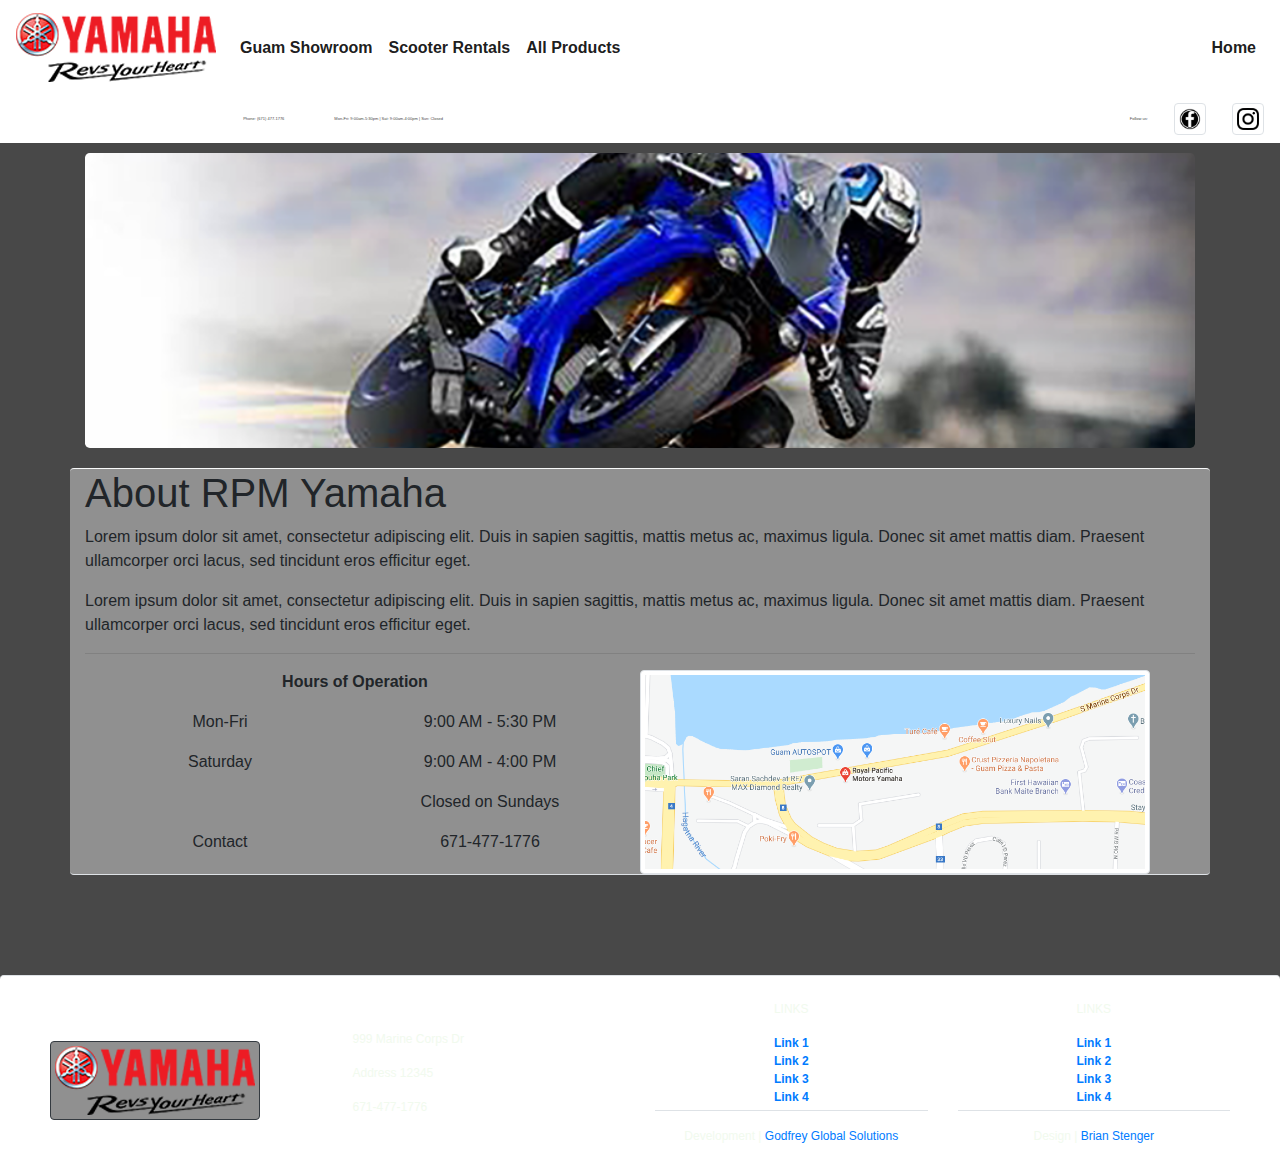
==== index.html @ cd059710 "Updated Navbar and styling to fit new directions from customer" ====
<!-- RPM Yamaha Guam homepage -->
<!DOCTYPE html>
<html>
<head>

<!-- Meta tags & Canonical link tag -->
    <link rel="Canonical" href="https://rpmyamahaguam.com" />
    <meta charset="utf-8">
    <meta name="keywords" content="yamaha outboard boat scooters motor motorcycle">
    <meta name="viewport" content="width=device-width, initial-scale=1.0">
    <meta name="description" content="Guam's Yamaha dealership. Browse motorcycles, 
    outboard motors, scooter rentals and more. Located in Agana, stop by today!"">
<!-- Title -->
    <title>RPM Yamaha Guam</title>
<!-- Bootstrap and a local stylesheet for CSS-->
    <link rel="stylesheet" href="https://stackpath.bootstrapcdn.com/bootstrap/4.5.2/css/bootstrap.min.css" 
    integrity="sha384-JcKb8q3iqJ61gNV9KGb8thSsNjpSL0n8PARn9HuZOnIxN0hoP+VmmDGMN5t9UJ0Z" crossorigin="anonymous">
    <link rel="stylesheet" href="assets/css/style.css">

</head>

<!-- Body -->

<body class="darkgreybg">

<!-- Menu/Navbar/Header  Standard BS navbar w/ hamburger menu when in mobile view.  Color override to match site color scheme-->
<nav class="navbar navbar-light navbar-expand-lg darkblackbg" 
role="navigation">
<!-- Brand Logo/Home Button -->
    <a href="home.html" class="navbar-brand">
        <img src="img/logos/blackred-rev.png" 
        class="img-fluid darkblackbg"
        alt="Yamaha logo image">
    </a>
<!-- Hamburger button on right side of menu when in mobile view-->
    <button class="navbar-toggler" type="button" data-toggle="collapse" 
    data-target="#navbarSupportedContent" aria-controls="navbarSupportedContent" 
    aria-expanded="false" aria-label="Toggle navigation">
        <span class="navbar-toggler-icon"></span>
    </button>
<!-- Menu items, left side-->
    <div class="collapse navbar-collapse" id="navbarSupportedContent">
        <ul class="navbar-nav mr-auto">
            <li class="nav-item active">
                <a href="featured.html" class="nav-link font-weight-bold">Guam Showroom</a>
            </li>
            <li class="nav-item active">
                <a href="scooters.html" class="nav-link font-weight-bold">Scooter Rentals</a>
            </li>
            <li class="nav-item active">
                <a href="products.html" class="nav-link font-weight-bold">All Products</a>
            </li>
        </ul>
<!-- Menu item, right side-->
        <ul class="nav navbar-nav navbar-right">
            <li class="nav-item active">
                <a href="home.html" class="nav-link font-weight-bold" tabindex="1">Home</a>
            </li>
        </ul>
    </div>
</nav>
<!-- Lower nav text and links -->
<nav class="navbar navbar-light navbar-expand-lg darkblackbg navbartext" 
role="navigation">
    <div class="collapse navbar-collapse" id="navbarSupportedContent">
        <ul class="navbar-nav mr-auto">
            <li class="nav-item active phone">
                Phone: (671) 477-1776
            </li>
            <li class="nav-item active">
                Mon-Fri: 9:00am-5:30pm | Sat: 9:00am-4:00pm | Sun: Closed
            </li>
        </ul>
        <ul class="nav navbar-nav navbar-right">
            <li class="nav-item active">
                Follow us:     
                <a href="https://www.facebook.com/rpmyamaha/">
                    <img src="img/logos/FBicon.png"
                    class="img-thumbnail img-fluid darkblackbg icon"
                    alt="Yamaha logo image">
                </a>
                <a href="https://www.instagram.com/rpmyamaha_guam/">
                    <img src="img/logos/IGicon.png"
                    class="img-thumbnail img-fluid darkblackbg icon"
                    alt="Yamaha logo image">
                </a>
            </li>
        </ul>
    </div>
</nav>

<!-- Jumbotron Banner image -->
<div class="container">
    <div class="jumbotron jumbotronHome align-self-center" ></div>
</div>

<!--Body.  3 rows of "About" information. Heading & 2 paragraphs-->
<div class="container lightredbg border-top border-light rounded-top">
    <div class="row">
        <div class="col-lg-12">
            <h1>About RPM Yamaha</h1>
        </div>
    </div>
    <div class="row">
        <div class="col-lg-12">
            <p> Lorem ipsum dolor sit amet, consectetur adipiscing elit. Duis in sapien sagittis, 
                mattis metus ac, maximus ligula. Donec sit amet mattis diam. Praesent ullamcorper orci lacus, 
                sed tincidunt eros efficitur eget.
            </p>
        </div>
    </div>
    <div class="row">
        <div class="col-lg-12">
            <p> Lorem ipsum dolor sit amet, consectetur adipiscing elit. Duis in sapien sagittis, 
                mattis metus ac, maximus ligula. Donec sit amet mattis diam. Praesent ullamcorper orci lacus, 
                sed tincidunt eros efficitur eget.
            </p>
            <hr class="yamahaRedbg">
        </div>
    </div>
</div>
<!-- Next row, hours on left side with a sub row/grid, image of map on right side -->
<div class="container lightredbg border-bottom rounded-bottom">
    <div class="container row info">
        <div class="col-lg-6 col-sm-12 text-center">
            <p class="font-weight-bold">Hours of Operation</p>
            <div class="row">
                <div class="col-lg-6 col-sm-6">
                    <p>Mon-Fri</p>
                </div>
                <div class="col-lg-6 col-sm-6">
                    <p>9:00 AM - 5:30 PM</p>
                </div>
            </div>
            <div class="row">
                <div class="col-lg-6 col-sm-6">
                    <p>Saturday</p>
                </div>
                <div class="col-lg-6 col-sm-6">
                    <p>9:00 AM - 4:00 PM</p>
                    <p>Closed on Sundays</p>
                </div>
            </div>
            <div class="row">
                <div class="col-lg-6 col-sm-6">
                    <p>Contact</p>
                </div>
                <div class="col-lg-6 col-sm-6">
                    <p>671-477-1776</p>
                </div>
            </div>
        </div>
        <div class="col-lg-6 col-sm-12 my-auto">
                <img src="img/thumbnails/map.png" class="img-fluid img-thumbnail" 
                alt="Map to dealership">
        </div>
    </div>
</div>

<!-- Footer - 3 columns with left taking up 1/2 the width of the body.  Left side is logo/info right side is links-->
<footer class="page-footer pt-4 darkblackbg lightredtext border-top rounded-top">
        <div class="row text-center text-md-left">
            <div class="col-lg-3 col-sm-12 align-self-center">
                <img src="img/logos/blackred-rev.png" 
                class="img-fluid img-thumbnail lightredbg border border-dark border-round"
                alt="Yamaha logo">
            </div>
            <div class="col-lg-3 col-sm-12 align-self-center">
                <p>999 Marine Corps Dr</p>
                <p>Address 12345</p>
                <p>671-477-1776</p>
            </div>
            <div class="col-lg-3 col-sm-6">
                <p class="text-uppercase text-center">Links</p>
                <ul class="list-unstyled font-weight-bold text-center border-bottom pb-1">
                    <li><a href="#">Link 1</a></li>
                    <li><a href="#">Link 2</a></li>
                    <li><a href="#">Link 3</a></li>
                    <li><a href="#">Link 4</a></li>
                </ul>
                <div class="row">
                    <div class="col-12 text-center">
                        <p>Development  |  <a href="#">Godfrey Global Solutions</a></p>
                    </div>
                </div>
            </div>
            <div class="col-lg-3 col-sm-6">
                <p class="text-uppercase text-center">Links</p>
                <ul class="list-unstyled font-weight-bold text-center border-bottom pb-1">
                    <li><a href="#">Link 1</a></li>
                    <li><a href="#">Link 2</a></li>
                    <li><a href="#">Link 3</a></li>
                    <li><a href="#">Link 4</a></li>
                </ul>
                <div class="row">
                    <div class="col-12 text-center">
                        <p>Design  |  <a href="#">Brian Stenger</a></p>
                    </div>
                </div>
            </div>
        </div>
</footer>

<!-- Jquery/Bootstrap Jquery script tags.  Local JS functionality -->
<script
  src="https://code.jquery.com/jquery-3.5.1.js"
  integrity="sha256-QWo7LDvxbWT2tbbQ97B53yJnYU3WhH/C8ycbRAkjPDc="
  crossorigin="anonymous"></script>
  <script 
  src="https://stackpath.bootstrapcdn.com/bootstrap/4.5.2/js/bootstrap.min.js" 
  integrity="sha384-B4gt1jrGC7Jh4AgTPSdUtOBvfO8shuf57BaghqFfPlYxofvL8/KUEfYiJOMMV+rV"
  crossorigin="anonymous"></script>
  <script src="assets/js/lib/app.js"></script>

</body>
</html>
---- assets/css/style.css ----
.yamahaRed {
    color: #F30611;
}

.darkblackbg {

    /* Dark choice */
    /* background-color: #303030; */

    /* Light choice */
    background-color: #FFFFFF;
}

.darkgreybg {

    /* Dark choice */
    background-color: #484848;

    /* Light choice */
    /* background-color: #F8F4FF; */
}

.lightredtext {

    /* Dark choice */
    /* color: #180001; */

    /* Light choice */
    color: #F1FAEE;
    
}

.lightredbg {

    /* Light choice */
    background-color: #909090;

    /* Light choice */
    /* background-color: #FFFFFF; */
}

.topnav {
    padding-left: 19%;
}

.navbartext {
    font-size: .25em;
    color: #484848;
    padding-left: 19%;
}

.icon {
    height: 2rem;
    width: 2rem;
    margin-left: 25px;
}

.navbarlogo {
    position: absolute;
    top: 80px;
    left: 15px;
    z-index: 1051;
}

.phone {
    margin-right: 50px;
}

.jumbotron {
    height: 295px;
    margin-bottom: 20px;
    margin-top: 10px;
   }

.jumbotronHome {
    background: url(../../img/banners/tempban2.png) center no-repeat;
    background-size: cover;
}

.jumbotronScooter {
    background: url(../../img/banners/tempban3.png) center no-repeat;
    background-size: cover;
}

.scooterImage {
    height: 200px;
    width: 225px;
    box-shadow: .5px .5px 5px #F30611;
}

.scooterGrid {
    padding: 30px;
}

.arrow {
    height: 30px;
    width: 700px;
}

footer {
    font-size: .75rem;
    padding-left: 50px;
    padding-right: 50px;
    margin-top: 100px;
}

nav a:hover {
    text-shadow: .5px .5px 5px #F30611;

    color: #F1FAEE;
    /* color: #180001; */
}

.visborder {
    border: 3px solid pink;
}
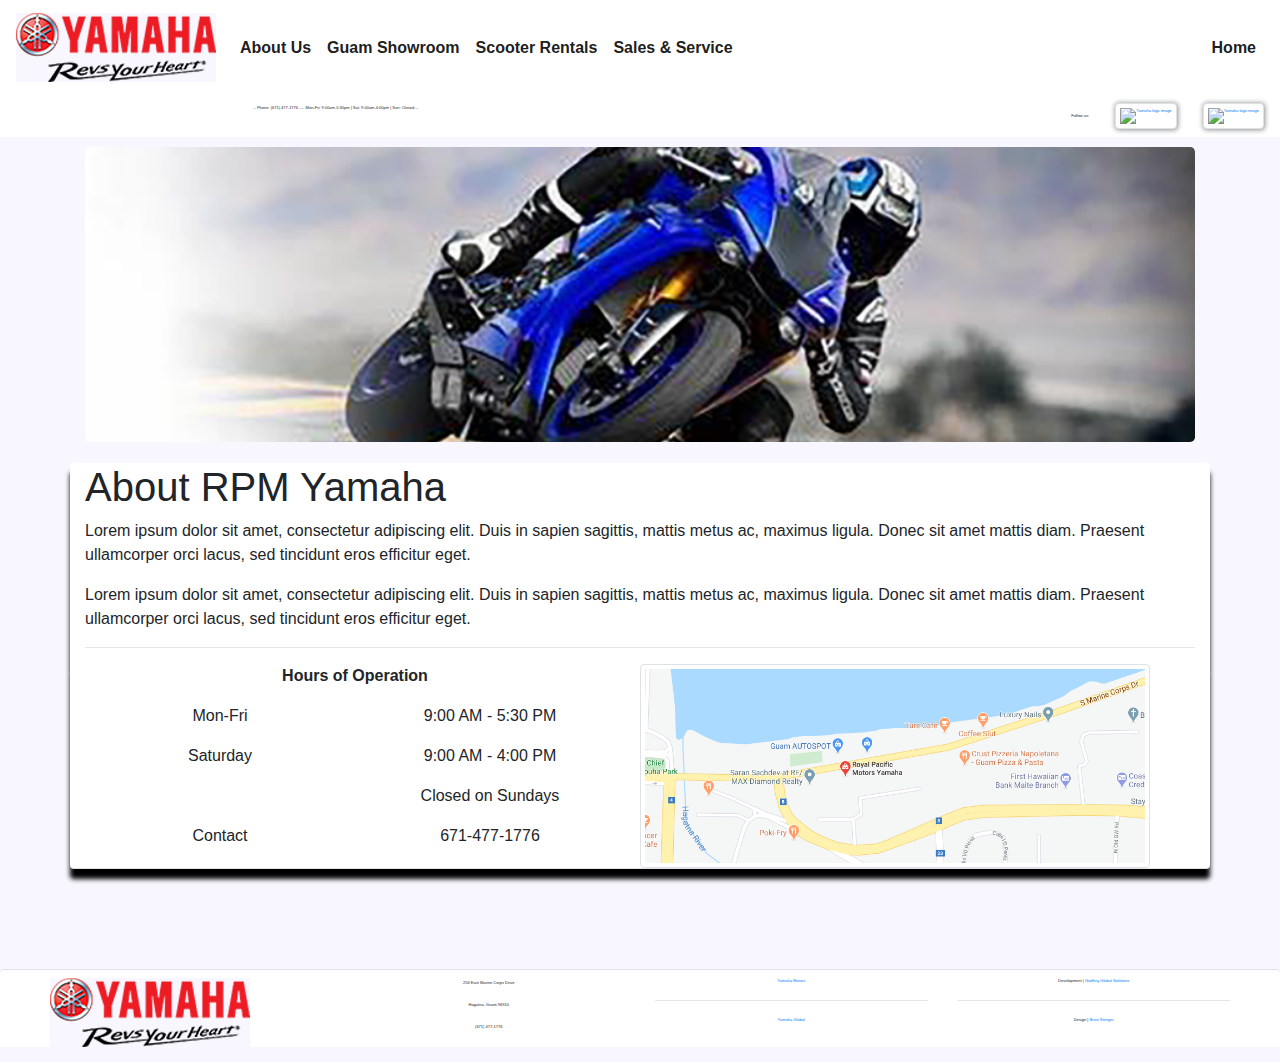
==== commit 90ee1cbb: "More style updates, nearly finished..." ====
--- a/index.html
+++ b/index.html
@@ -21,15 +21,14 @@
 
 <!-- Body -->
 
-<body class="darkgreybg">
+<body class="lightbodybg">
 
 <!-- Menu/Navbar/Header  Standard BS navbar w/ hamburger menu when in mobile view.  Color override to match site color scheme-->
-<nav class="navbar navbar-light navbar-expand-lg darkblackbg" 
-role="navigation">
+<nav class="navbar navbar-light navbar-expand-lg lightmainbg" role="navigation">
 <!-- Brand Logo/Home Button -->
     <a href="home.html" class="navbar-brand">
         <img src="img/logos/blackred-rev.png" 
-        class="img-fluid darkblackbg"
+        class="img-fluid lightbodybg"
         alt="Yamaha logo image">
     </a>
 <!-- Hamburger button on right side of menu when in mobile view-->
@@ -42,13 +41,16 @@
     <div class="collapse navbar-collapse" id="navbarSupportedContent">
         <ul class="navbar-nav mr-auto">
             <li class="nav-item active">
+                <a href="featured.html" class="nav-link font-weight-bold">About Us</a>
+            </li>
+            <li class="nav-item active">
                 <a href="featured.html" class="nav-link font-weight-bold">Guam Showroom</a>
             </li>
             <li class="nav-item active">
                 <a href="scooters.html" class="nav-link font-weight-bold">Scooter Rentals</a>
             </li>
             <li class="nav-item active">
-                <a href="products.html" class="nav-link font-weight-bold">All Products</a>
+                <a href="products.html" class="nav-link font-weight-bold">Sales & Service</a>
             </li>
         </ul>
 <!-- Menu item, right side-->
@@ -60,28 +62,23 @@
     </div>
 </nav>
 <!-- Lower nav text and links -->
-<nav class="navbar navbar-light navbar-expand-lg darkblackbg navbartext" 
-role="navigation">
+<nav class="navbar navbar-light navbar-expand-lg lightmainbg navbartext" role="navigation">
     <div class="collapse navbar-collapse" id="navbarSupportedContent">
-        <ul class="navbar-nav mr-auto">
-            <li class="nav-item active phone">
-                Phone: (671) 477-1776
-            </li>
-            <li class="nav-item active">
-                Mon-Fri: 9:00am-5:30pm | Sat: 9:00am-4:00pm | Sun: Closed
-            </li>
-        </ul>
+        <div class="navbar-nav mr-auto  navbartextPadding">
+                <p class="nav-item active">-- Phone: (671) 477-1776 -- </p>
+                <p class="nav-item active">-- Mon-Fri: 9:00am-5:30pm | Sat: 9:00am-4:00pm | Sun: Closed --</p>
+        </div>
         <ul class="nav navbar-nav navbar-right">
             <li class="nav-item active">
                 Follow us:     
                 <a href="https://www.facebook.com/rpmyamaha/">
-                    <img src="img/logos/FBicon.png"
-                    class="img-thumbnail img-fluid darkblackbg icon"
+                    <img src="img/logos/logo-facebook.svg"
+                    class="img-thumbnail img-fluid lightmainbg icon"
                     alt="Yamaha logo image">
                 </a>
                 <a href="https://www.instagram.com/rpmyamaha_guam/">
-                    <img src="img/logos/IGicon.png"
-                    class="img-thumbnail img-fluid darkblackbg icon"
+                    <img src="img/logos/logo-instagram.svg"
+                    class="img-thumbnail img-fluid lightmainbg icon"
                     alt="Yamaha logo image">
                 </a>
             </li>
@@ -95,7 +92,7 @@
 </div>
 
 <!--Body.  3 rows of "About" information. Heading & 2 paragraphs-->
-<div class="container lightredbg border-top border-light rounded-top">
+<div class="container lightmainbg border-top border-light rounded-top mainContent">
     <div class="row">
         <div class="col-lg-12">
             <h1>About RPM Yamaha</h1>
@@ -120,7 +117,7 @@
     </div>
 </div>
 <!-- Next row, hours on left side with a sub row/grid, image of map on right side -->
-<div class="container lightredbg border-bottom rounded-bottom">
+<div class="container lightmainbg border-bottom rounded-bottom mainContent">
     <div class="container row info">
         <div class="col-lg-6 col-sm-12 text-center">
             <p class="font-weight-bold">Hours of Operation</p>
@@ -158,45 +155,27 @@
 </div>
 
 <!-- Footer - 3 columns with left taking up 1/2 the width of the body.  Left side is logo/info right side is links-->
-<footer class="page-footer pt-4 darkblackbg lightredtext border-top rounded-top">
+<footer class="page-footer pt-2 darkblackbg border-top rounded-top lightmainbg">
         <div class="row text-center text-md-left">
             <div class="col-lg-3 col-sm-12 align-self-center">
                 <img src="img/logos/blackred-rev.png" 
-                class="img-fluid img-thumbnail lightredbg border border-dark border-round"
+                class="img-fluid lightbodybg"
                 alt="Yamaha logo">
             </div>
-            <div class="col-lg-3 col-sm-12 align-self-center">
-                <p>999 Marine Corps Dr</p>
-                <p>Address 12345</p>
-                <p>671-477-1776</p>
+            <div class="col-lg-3 col-sm-12 align-self-center text-center">
+                <p>256 East Marine Corps Drive</p>
+                <p>Hagatna, Guam 96910</p>
+                <p>(671) 477-1776</p>
             </div>
-            <div class="col-lg-3 col-sm-6">
-                <p class="text-uppercase text-center">Links</p>
-                <ul class="list-unstyled font-weight-bold text-center border-bottom pb-1">
-                    <li><a href="#">Link 1</a></li>
-                    <li><a href="#">Link 2</a></li>
-                    <li><a href="#">Link 3</a></li>
-                    <li><a href="#">Link 4</a></li>
-                </ul>
-                <div class="row">
-                    <div class="col-12 text-center">
-                        <p>Development  |  <a href="#">Godfrey Global Solutions</a></p>
-                    </div>
-                </div>
+            <div class="col-lg-3 col-sm-12 text-center">
+                    <a href="https://www.yamahamotorsports.com/">Yamaha Motors</a>
+                    <hr>
+                    <a href="https://global.yamaha-motor.com/business/">Yamaha Global</a>
             </div>
-            <div class="col-lg-3 col-sm-6">
-                <p class="text-uppercase text-center">Links</p>
-                <ul class="list-unstyled font-weight-bold text-center border-bottom pb-1">
-                    <li><a href="#">Link 1</a></li>
-                    <li><a href="#">Link 2</a></li>
-                    <li><a href="#">Link 3</a></li>
-                    <li><a href="#">Link 4</a></li>
-                </ul>
-                <div class="row">
-                    <div class="col-12 text-center">
-                        <p>Design  |  <a href="#">Brian Stenger</a></p>
-                    </div>
-                </div>
+            <div class="col-lg-3 col-sm-12 text-center">
+                    <p>Development  |  <a href="https://godfreyglobal.tech">Godfrey Global Solutions</a></p>
+                    <hr>
+                    <p>Design  |  <a href="#">Brian Stenger</a></p>
             </div>
         </div>
 </footer>
--- a/assets/css/style.css
+++ b/assets/css/style.css
@@ -1,71 +1,39 @@
+/* Color schemes, fonts & backgrounds */
+
 .yamahaRed {
     color: #F30611;
 }
 
-.darkblackbg {
+.lightbodybg {
+    background-color: #F8F7FF;
+}
 
-    /* Dark choice */
-    /* background-color: #303030; */
-
-    /* Light choice */
+.lightmainbg {
     background-color: #FFFFFF;
 }
 
-.darkgreybg {
-
-    /* Dark choice */
-    background-color: #484848;
-
-    /* Light choice */
-    /* background-color: #F8F4FF; */
+.lightredtext {
+    color: #F1FAEE;
 }
 
-.lightredtext {
-
-    /* Dark choice */
-    /* color: #180001; */
-
-    /* Light choice */
-    color: #F1FAEE;
-    
+/* Header styles */
+.navbartext {
+    font-size: .25em;
 }
 
-.lightredbg {
-
-    /* Light choice */
-    background-color: #909090;
-
-    /* Light choice */
-    /* background-color: #FFFFFF; */
-}
-
-.topnav {
+.navbartextPadding {
     padding-left: 19%;
-}
-
-.navbartext {
-    font-size: .25em;
-    color: #484848;
-    padding-left: 19%;
+    white-space: nowrap;
 }
 
 .icon {
     height: 2rem;
     width: 2rem;
     margin-left: 25px;
+    box-shadow: .5px .5px 5px #909090;
 }
 
-.navbarlogo {
-    position: absolute;
-    top: 80px;
-    left: 15px;
-    z-index: 1051;
-}
-
-.phone {
-    margin-right: 50px;
-}
-
+/* Banner styles */
 .jumbotron {
     height: 295px;
     margin-bottom: 20px;
@@ -92,16 +60,21 @@
     padding: 30px;
 }
 
-.arrow {
-    height: 30px;
-    width: 700px;
+/* Body styles */
+
+.mainContent {
+    box-shadow: 0 10px 5px #000000;
+    box-shadow:
 }
 
+/*Footer styles */
+
 footer {
-    font-size: .75rem;
+    font-size: .25rem;
     padding-left: 50px;
     padding-right: 50px;
     margin-top: 100px;
+    margin-bottom: 15px;
 }
 
 nav a:hover {
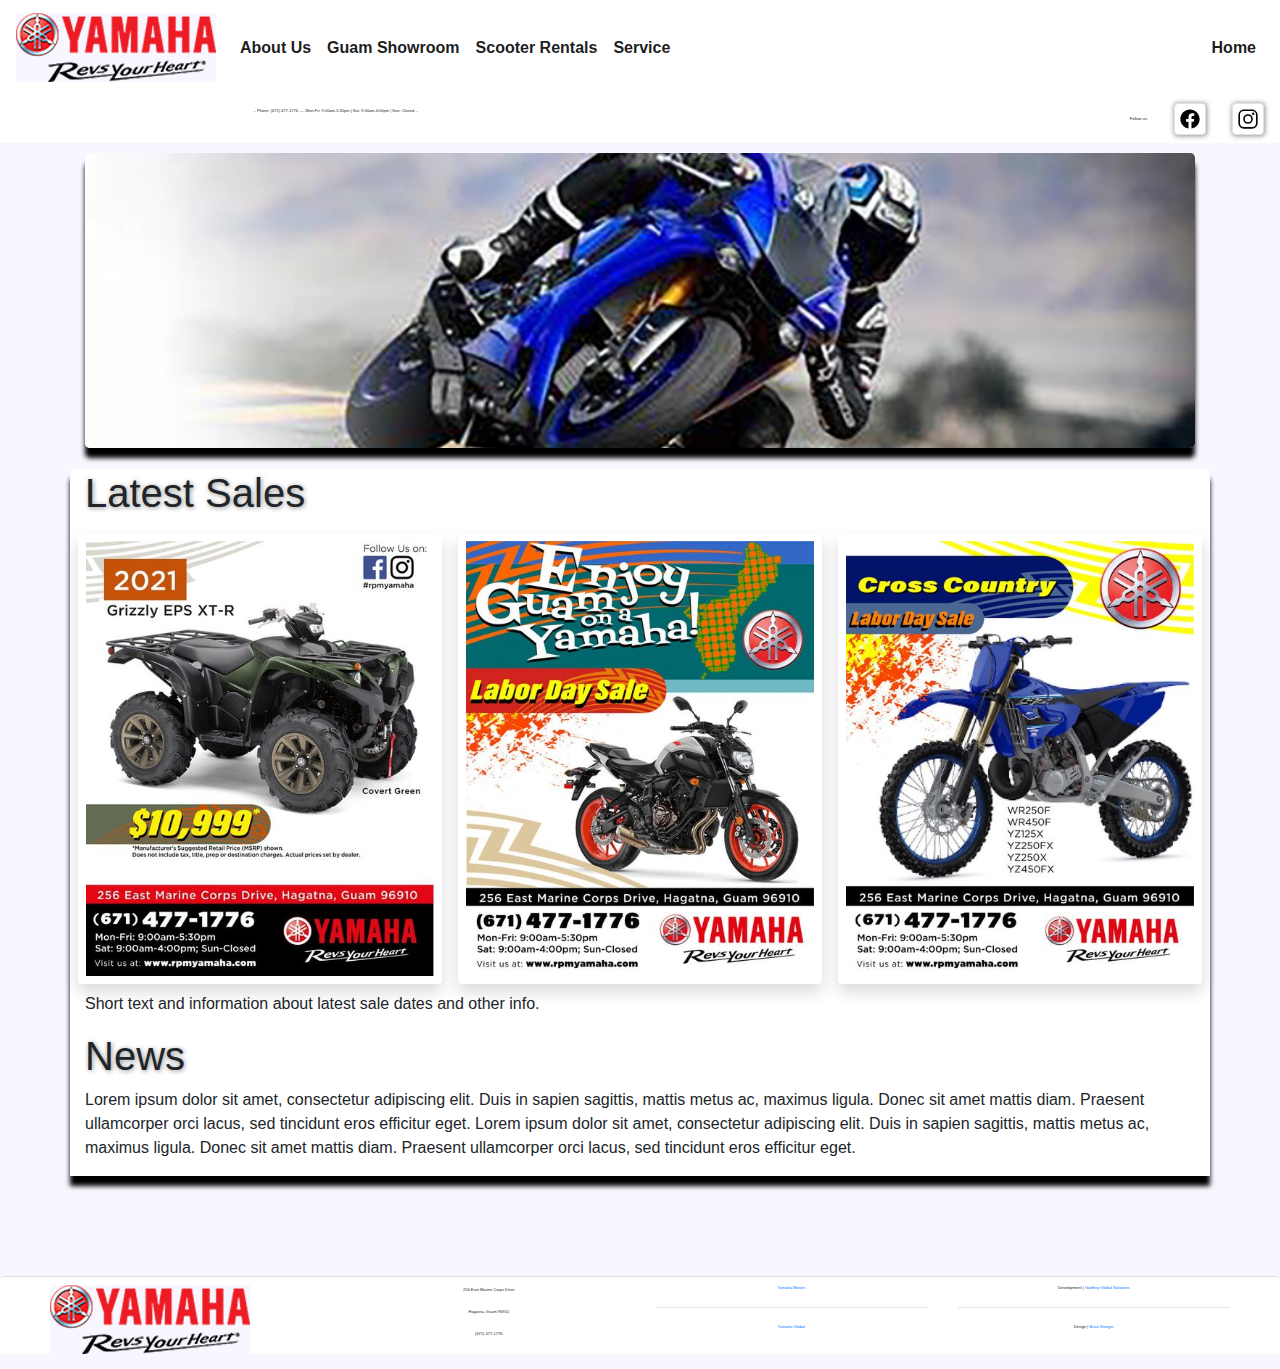
==== commit 5f0e0efe: "Completed structure and styling for all pages" ====
--- a/index.html
+++ b/index.html
@@ -5,6 +5,7 @@
 
 <!-- Meta tags & Canonical link tag -->
     <link rel="Canonical" href="https://rpmyamahaguam.com" />
+    <link rel="icon" href="img/logos/yamahaIcon.jpg">
     <meta charset="utf-8">
     <meta name="keywords" content="yamaha outboard boat scooters motor motorcycle">
     <meta name="viewport" content="width=device-width, initial-scale=1.0">
@@ -23,10 +24,11 @@
 
 <body class="lightbodybg">
 
-<!-- Menu/Navbar/Header  Standard BS navbar w/ hamburger menu when in mobile view.  Color override to match site color scheme-->
+<!-- Menu/Navbar/Header  Standard BS navbar w/ hamburger menu when in mobile view.  
+    Color override to match site color scheme -->
 <nav class="navbar navbar-light navbar-expand-lg lightmainbg" role="navigation">
-<!-- Brand Logo/Home Button -->
-    <a href="home.html" class="navbar-brand">
+<!-- Brand Logo/Home Button left side -->
+    <a href="index.html" class="navbar-brand">
         <img src="img/logos/blackred-rev.png" 
         class="img-fluid lightbodybg"
         alt="Yamaha logo image">
@@ -41,33 +43,34 @@
     <div class="collapse navbar-collapse" id="navbarSupportedContent">
         <ul class="navbar-nav mr-auto">
             <li class="nav-item active">
-                <a href="featured.html" class="nav-link font-weight-bold">About Us</a>
+                <a href="about.html" class="nav-link font-weight-bold">About Us</a>
             </li>
             <li class="nav-item active">
-                <a href="featured.html" class="nav-link font-weight-bold">Guam Showroom</a>
+                <a href="showroom.html" class="nav-link font-weight-bold">Guam Showroom</a>
             </li>
             <li class="nav-item active">
                 <a href="scooters.html" class="nav-link font-weight-bold">Scooter Rentals</a>
             </li>
             <li class="nav-item active">
-                <a href="products.html" class="nav-link font-weight-bold">Sales & Service</a>
+                <a href="service.html" class="nav-link font-weight-bold">Service</a>
             </li>
         </ul>
 <!-- Menu item, right side-->
         <ul class="nav navbar-nav navbar-right">
             <li class="nav-item active">
-                <a href="home.html" class="nav-link font-weight-bold" tabindex="1">Home</a>
+                <a href="index.html" class="nav-link font-weight-bold" tabindex="1">Home</a>
             </li>
         </ul>
     </div>
 </nav>
-<!-- Lower nav text and links -->
+<!-- Lower nav text and links left side -->
 <nav class="navbar navbar-light navbar-expand-lg lightmainbg navbartext" role="navigation">
     <div class="collapse navbar-collapse" id="navbarSupportedContent">
         <div class="navbar-nav mr-auto  navbartextPadding">
-                <p class="nav-item active">-- Phone: (671) 477-1776 -- </p>
-                <p class="nav-item active">-- Mon-Fri: 9:00am-5:30pm | Sat: 9:00am-4:00pm | Sun: Closed --</p>
+                <p>-- Phone: (671) 477-1776 -- </p>
+                <p>-- Mon-Fri: 9:00am-5:30pm | Sat: 9:00am-4:00pm | Sun: Closed --</p>
         </div>
+<!-- Social media links/icons right side-->
         <ul class="nav navbar-nav navbar-right">
             <li class="nav-item active">
                 Follow us:     
@@ -88,14 +91,39 @@
 
 <!-- Jumbotron Banner image -->
 <div class="container">
-    <div class="jumbotron jumbotronHome align-self-center" ></div>
+    <div class="jumbotron jumbotronHome align-self-center mainContent" ></div>
 </div>
 
-<!--Body.  3 rows of "About" information. Heading & 2 paragraphs-->
+<!--Body.  First section is the sales images -->
 <div class="container lightmainbg border-top border-light rounded-top mainContent">
     <div class="row">
         <div class="col-lg-12">
-            <h1>About RPM Yamaha</h1>
+            <h1>Latest Sales</h1>
+        </div>
+    </div>
+    <div class="row">
+        <div class="col-lg-4 col-sm-12 p-2">
+            <img src="img/sales/grizzlyFlyer.jpg" alt="Grizzly flyer" 
+            class="img-fluid rounded p-2 shadow shadow-sm">
+        </div>
+        <div class="col-lg-4 col-sm-12 p-2">
+            <img src="img/sales/laborDayFlyer.jpg" alt="Labor Day Flyer" 
+            class="img-fluid rounded p-2 shadow shadow-sm">
+        </div>
+        <div class="col-lg-4 col-sm-12 p-2">
+            <img src="img/sales/laborDayFlyer2.jpg" alt="Labor Day Flyer" 
+            class="img-fluid rounded p-2 shadow shadow-sm">
+        </div>
+    </div>
+    <div class="row">
+        <div class="col-lg-12">
+            <p> Short text and information about latest sale dates and other info.
+            </p>
+        </div>
+    </div>
+    <div class="row">
+        <div class="col-lg-12">
+            <h1>News</h1>
         </div>
     </div>
     <div class="row">
@@ -103,53 +131,10 @@
             <p> Lorem ipsum dolor sit amet, consectetur adipiscing elit. Duis in sapien sagittis, 
                 mattis metus ac, maximus ligula. Donec sit amet mattis diam. Praesent ullamcorper orci lacus, 
                 sed tincidunt eros efficitur eget.
-            </p>
-        </div>
-    </div>
-    <div class="row">
-        <div class="col-lg-12">
-            <p> Lorem ipsum dolor sit amet, consectetur adipiscing elit. Duis in sapien sagittis, 
+                Lorem ipsum dolor sit amet, consectetur adipiscing elit. Duis in sapien sagittis, 
                 mattis metus ac, maximus ligula. Donec sit amet mattis diam. Praesent ullamcorper orci lacus, 
                 sed tincidunt eros efficitur eget.
             </p>
-            <hr class="yamahaRedbg">
-        </div>
-    </div>
-</div>
-<!-- Next row, hours on left side with a sub row/grid, image of map on right side -->
-<div class="container lightmainbg border-bottom rounded-bottom mainContent">
-    <div class="container row info">
-        <div class="col-lg-6 col-sm-12 text-center">
-            <p class="font-weight-bold">Hours of Operation</p>
-            <div class="row">
-                <div class="col-lg-6 col-sm-6">
-                    <p>Mon-Fri</p>
-                </div>
-                <div class="col-lg-6 col-sm-6">
-                    <p>9:00 AM - 5:30 PM</p>
-                </div>
-            </div>
-            <div class="row">
-                <div class="col-lg-6 col-sm-6">
-                    <p>Saturday</p>
-                </div>
-                <div class="col-lg-6 col-sm-6">
-                    <p>9:00 AM - 4:00 PM</p>
-                    <p>Closed on Sundays</p>
-                </div>
-            </div>
-            <div class="row">
-                <div class="col-lg-6 col-sm-6">
-                    <p>Contact</p>
-                </div>
-                <div class="col-lg-6 col-sm-6">
-                    <p>671-477-1776</p>
-                </div>
-            </div>
-        </div>
-        <div class="col-lg-6 col-sm-12 my-auto">
-                <img src="img/thumbnails/map.png" class="img-fluid img-thumbnail" 
-                alt="Map to dealership">
         </div>
     </div>
 </div>
--- a/assets/css/style.css
+++ b/assets/css/style.css
@@ -1,4 +1,5 @@
 /* Color schemes, fonts & backgrounds */
+/* ------------------------------------------------ */
 
 .yamahaRed {
     color: #F30611;
@@ -17,6 +18,7 @@
 }
 
 /* Header styles */
+/* ------------------------------------------------ */
 .navbartext {
     font-size: .25em;
 }
@@ -33,7 +35,13 @@
     box-shadow: .5px .5px 5px #909090;
 }
 
+nav a:hover {
+    text-shadow: .5px .5px .5px #F30611;
+    color: #F1FAEE;
+}
+
 /* Banner styles */
+/* ------------------------------------------------ */
 .jumbotron {
     height: 295px;
     margin-bottom: 20px;
@@ -45,30 +53,35 @@
     background-size: cover;
 }
 
-.jumbotronScooter {
-    background: url(../../img/banners/tempban3.png) center no-repeat;
+.jumbotronAbout {
+    background: url(../../img/banners/oceanBanner.png) center no-repeat;
     background-size: cover;
 }
 
-.scooterImage {
-    height: 200px;
-    width: 225px;
-    box-shadow: .5px .5px 5px #F30611;
+.jumbotronShowroom {
+    background: url(../../img/banners/oceanBanner.png) center no-repeat;
+    background-size: cover;
 }
 
-.scooterGrid {
-    padding: 30px;
+.jumbotronScooters {
+    background: url(../../img/banners/oceanBanner.png) center no-repeat;
+    background-size: cover;
+}
+
+.jumbotronService {
+    background: url(../../img/banners/oceanBanner.png) center no-repeat;
+    background-size: cover;
 }
 
 /* Body styles */
-
+/* ------------------------------------------------ */
 .mainContent {
     box-shadow: 0 10px 5px #000000;
     box-shadow:
 }
 
 /*Footer styles */
-
+/* ------------------------------------------------ */
 footer {
     font-size: .25rem;
     padding-left: 50px;
@@ -77,12 +90,16 @@
     margin-bottom: 15px;
 }
 
-nav a:hover {
-    text-shadow: .5px .5px 5px #F30611;
+/* Misc styles */
 
-    color: #F1FAEE;
-    /* color: #180001; */
+h1 {
+    text-shadow: #909090 1px 1px 5px;
 }
+
+
+
+
+
 
 .visborder {
     border: 3px solid pink;
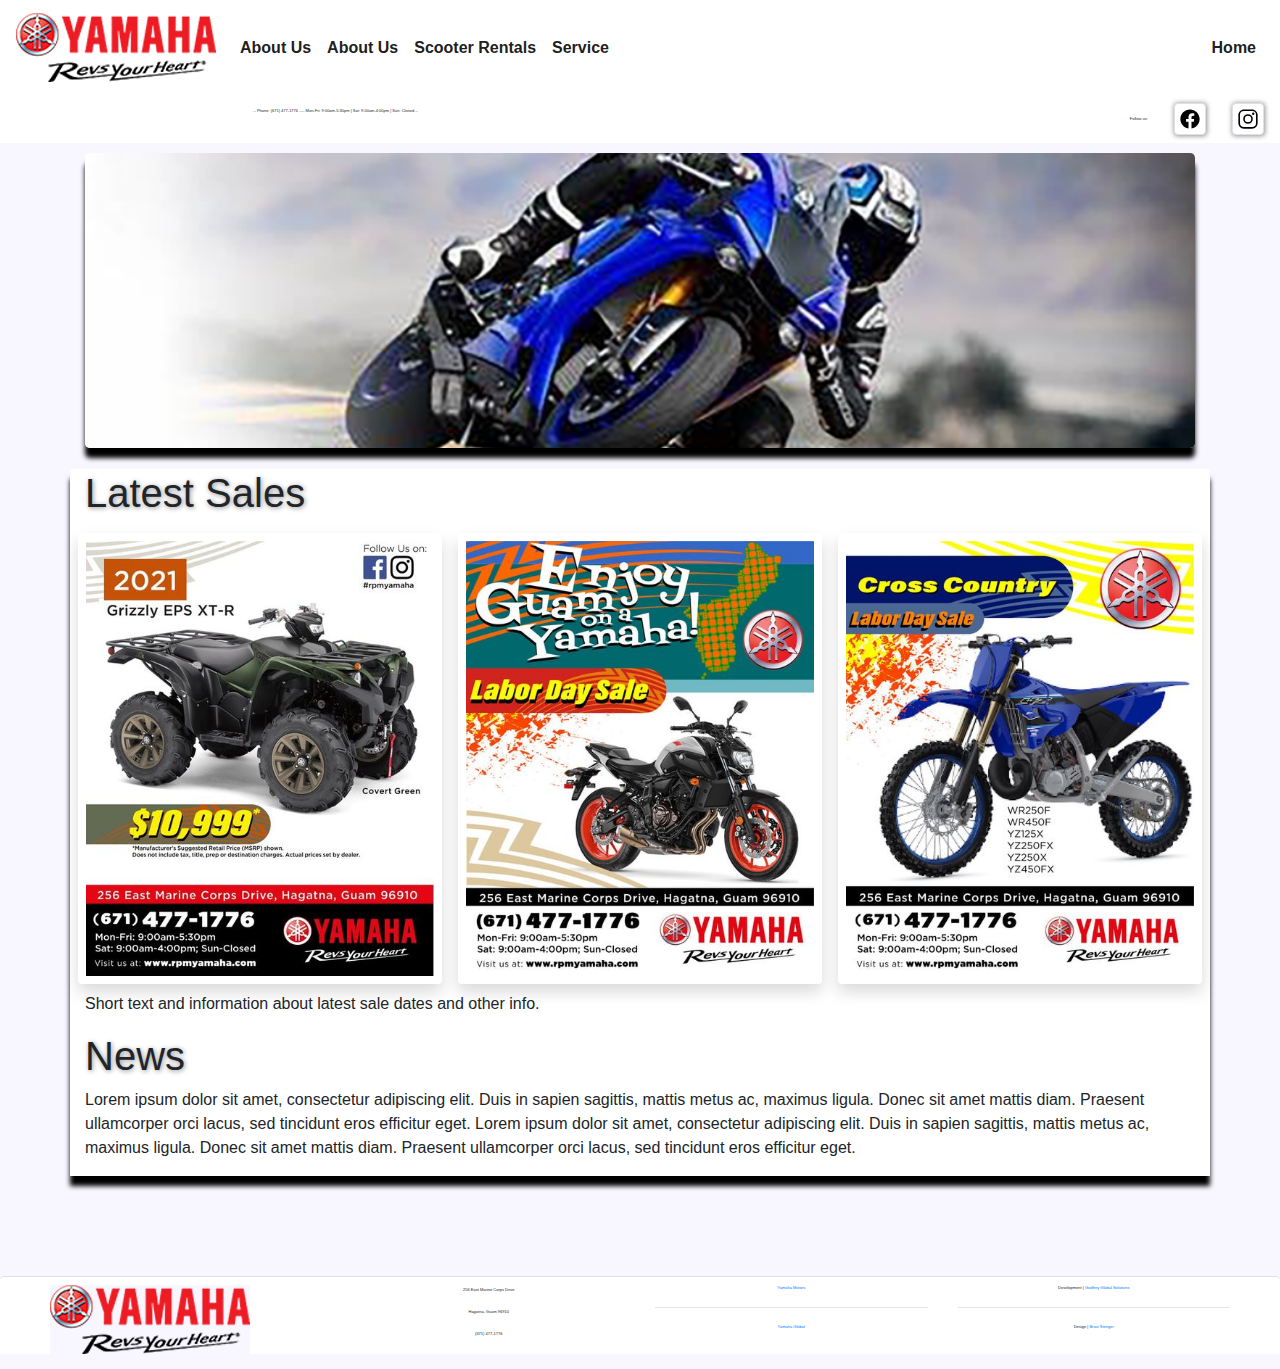
==== commit 469169cb: "Added sub nav for showroom and scooter pages" ====
--- a/index.html
+++ b/index.html
@@ -26,68 +26,69 @@
 
 <!-- Menu/Navbar/Header  Standard BS navbar w/ hamburger menu when in mobile view.  
     Color override to match site color scheme -->
-<nav class="navbar navbar-light navbar-expand-lg lightmainbg" role="navigation">
-<!-- Brand Logo/Home Button left side -->
-    <a href="index.html" class="navbar-brand">
-        <img src="img/logos/blackred-rev.png" 
-        class="img-fluid lightbodybg"
-        alt="Yamaha logo image">
-    </a>
-<!-- Hamburger button on right side of menu when in mobile view-->
-    <button class="navbar-toggler" type="button" data-toggle="collapse" 
-    data-target="#navbarSupportedContent" aria-controls="navbarSupportedContent" 
-    aria-expanded="false" aria-label="Toggle navigation">
-        <span class="navbar-toggler-icon"></span>
-    </button>
-<!-- Menu items, left side-->
-    <div class="collapse navbar-collapse" id="navbarSupportedContent">
-        <ul class="navbar-nav mr-auto">
-            <li class="nav-item active">
-                <a href="about.html" class="nav-link font-weight-bold">About Us</a>
-            </li>
-            <li class="nav-item active">
-                <a href="showroom.html" class="nav-link font-weight-bold">Guam Showroom</a>
-            </li>
-            <li class="nav-item active">
-                <a href="scooters.html" class="nav-link font-weight-bold">Scooter Rentals</a>
-            </li>
-            <li class="nav-item active">
-                <a href="service.html" class="nav-link font-weight-bold">Service</a>
-            </li>
-        </ul>
-<!-- Menu item, right side-->
-        <ul class="nav navbar-nav navbar-right">
-            <li class="nav-item active">
-                <a href="index.html" class="nav-link font-weight-bold" tabindex="1">Home</a>
-            </li>
-        </ul>
-    </div>
-</nav>
-<!-- Lower nav text and links left side -->
-<nav class="navbar navbar-light navbar-expand-lg lightmainbg navbartext" role="navigation">
-    <div class="collapse navbar-collapse" id="navbarSupportedContent">
-        <div class="navbar-nav mr-auto  navbartextPadding">
-                <p>-- Phone: (671) 477-1776 -- </p>
-                <p>-- Mon-Fri: 9:00am-5:30pm | Sat: 9:00am-4:00pm | Sun: Closed --</p>
+    <nav class="navbar navbar-light navbar-expand-lg lightmainbg" role="navigation">
+        <!-- Brand Logo/Home Button left side -->
+        <a href="index.html" class="navbar-brand">
+            <img src="img/logos/blackred-rev.png" 
+            class="img-fluid lightmainbg"
+            alt="Yamaha logo image">
+        </a>
+        <!-- Hamburger button on right side of menu when in mobile view-->
+        <button class="navbar-toggler" type="button" data-toggle="collapse" 
+        data-target="#navbarSupportedContent" aria-controls="navbarSupportedContent" 
+        aria-expanded="false" aria-label="Toggle navigation">
+            <span class="navbar-toggler-icon"></span>
+        </button>
+        <!-- Menu items, left side-->
+        <div class="collapse navbar-collapse" id="navbarSupportedContent">
+            <ul class="navbar-nav mr-auto">
+                <li class="nav-item active">
+                    <a href="about.html" class="nav-link font-weight-bold">About Us</a>
+                </li>                
+                <li class="nav-item active">
+                    <a href="index.html" class="nav-link font-weight-bold">About Us</a>
+                </li>
+                </li>
+                <li class="nav-item active">
+                    <a href="scooters.html" class="nav-link font-weight-bold">Scooter Rentals</a>
+                </li>
+                <li class="nav-item active">
+                    <a href="service.html" class="nav-link font-weight-bold">Service</a>
+                </li>
+            </ul>
+            <!-- Menu item, right side-->
+            <ul class="nav navbar-nav navbar-right">
+                <li class="nav-item active">
+                    <a href="index.html" class="nav-link font-weight-bold" tabindex="1">Home</a>
+                </li>
+            </ul>
         </div>
-<!-- Social media links/icons right side-->
-        <ul class="nav navbar-nav navbar-right">
-            <li class="nav-item active">
-                Follow us:     
-                <a href="https://www.facebook.com/rpmyamaha/">
-                    <img src="img/logos/logo-facebook.svg"
-                    class="img-thumbnail img-fluid lightmainbg icon"
-                    alt="Yamaha logo image">
-                </a>
-                <a href="https://www.instagram.com/rpmyamaha_guam/">
-                    <img src="img/logos/logo-instagram.svg"
-                    class="img-thumbnail img-fluid lightmainbg icon"
-                    alt="Yamaha logo image">
-                </a>
-            </li>
-        </ul>
-    </div>
-</nav>
+    </nav>
+    <!-- Lower nav text and links left side -->
+    <nav class="navbar navbar-light navbar-expand-lg lightmainbg navbartext" role="navigation">
+        <div class="collapse navbar-collapse" id="navbarSupportedContent">
+            <div class="navbar-nav mr-auto  navbartextPadding">
+                    <p>-- Phone: (671) 477-1776 -- </p>
+                    <p>-- Mon-Fri: 9:00am-5:30pm | Sat: 9:00am-4:00pm | Sun: Closed --</p>
+            </div>
+            <!-- Social media links/icons right side-->
+            <ul class="nav navbar-nav navbar-right">
+                <li class="nav-item active">
+                    Follow us:     
+                    <a href="https://www.facebook.com/rpmyamaha/">
+                        <img src="img/logos/logo-facebook.svg"
+                        class="img-thumbnail img-fluid lightmainbg icon"
+                        alt="Yamaha logo image">
+                    </a>
+                    <a href="https://www.instagram.com/rpmyamaha_guam/">
+                        <img src="img/logos/logo-instagram.svg"
+                        class="img-thumbnail img-fluid lightmainbg icon"
+                        alt="Yamaha logo image">
+                    </a>
+                </li>
+            </ul>
+        </div>
+    </nav>
 
 <!-- Jumbotron Banner image -->
 <div class="container">
@@ -169,12 +170,15 @@
 <script
   src="https://code.jquery.com/jquery-3.5.1.js"
   integrity="sha256-QWo7LDvxbWT2tbbQ97B53yJnYU3WhH/C8ycbRAkjPDc="
-  crossorigin="anonymous"></script>
-  <script 
+  crossorigin="anonymous">
+</script>
+<script 
   src="https://stackpath.bootstrapcdn.com/bootstrap/4.5.2/js/bootstrap.min.js" 
   integrity="sha384-B4gt1jrGC7Jh4AgTPSdUtOBvfO8shuf57BaghqFfPlYxofvL8/KUEfYiJOMMV+rV"
-  crossorigin="anonymous"></script>
-  <script src="assets/js/lib/app.js"></script>
+  crossorigin="anonymous">
+</script>
+<script type="text/javascript" src="assets/js/lib/app.js"></script>
+
 
 </body>
 </html>--- a/assets/css/style.css
+++ b/assets/css/style.css
@@ -17,6 +17,24 @@
     color: #F1FAEE;
 }
 
+/* Nav styles */
+/* ------------------------------------------------ */
+
+.nav-pills .nav-link.active, .nav-pills .show > .nav-link {
+    background-color: #F8F7FF;
+    margin-bottom: 10px;
+    font-size: 75%;
+    box-shadow: .5px .5px 5px #909090;
+}
+
+.motoLink {
+    margin-left: 7%;
+}
+
+.floatingNav {
+    color: black;
+    line-height: .5em;
+}
 /* Header styles */
 /* ------------------------------------------------ */
 .navbartext {
@@ -77,7 +95,6 @@
 /* ------------------------------------------------ */
 .mainContent {
     box-shadow: 0 10px 5px #000000;
-    box-shadow:
 }
 
 /*Footer styles */
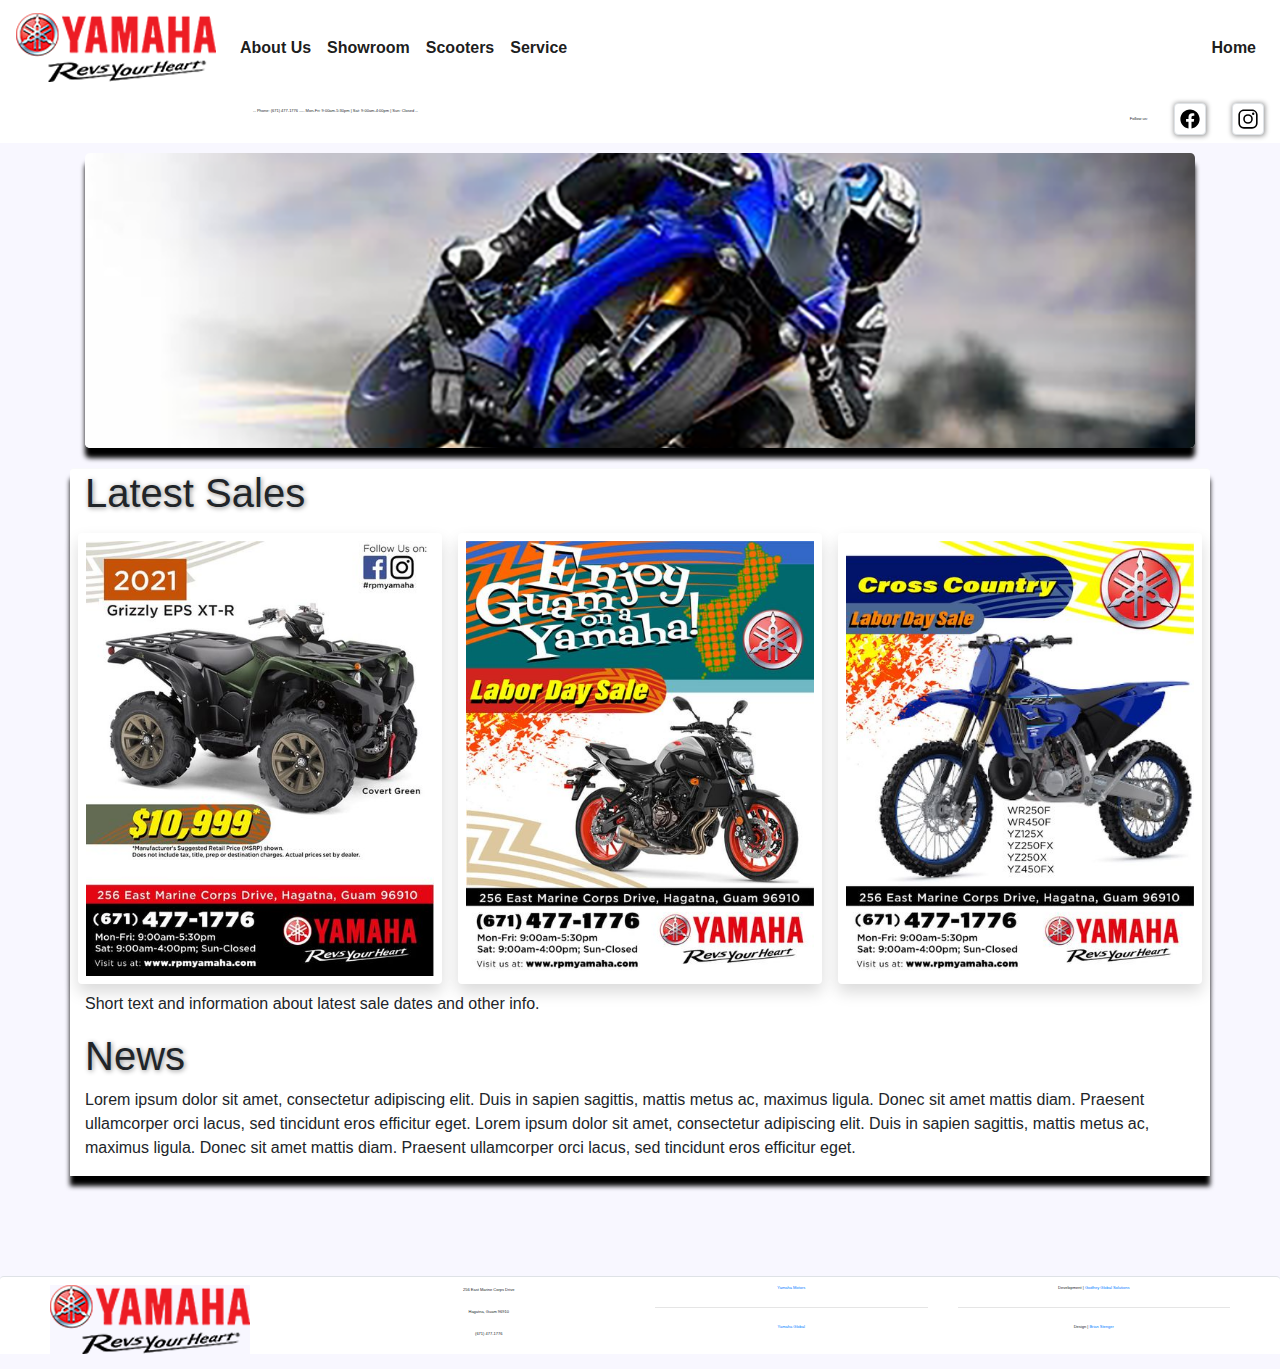
==== commit 75f71b3f: "Added nav to scooters and showroom pages.  Added JS files for both." ====
--- a/index.html
+++ b/index.html
@@ -46,11 +46,11 @@
                     <a href="about.html" class="nav-link font-weight-bold">About Us</a>
                 </li>                
                 <li class="nav-item active">
-                    <a href="index.html" class="nav-link font-weight-bold">About Us</a>
+                    <a href="showroom.html" class="nav-link font-weight-bold">Showroom</a>
                 </li>
                 </li>
                 <li class="nav-item active">
-                    <a href="scooters.html" class="nav-link font-weight-bold">Scooter Rentals</a>
+                    <a href="scooters.html" class="nav-link font-weight-bold">Scooters</a>
                 </li>
                 <li class="nav-item active">
                     <a href="service.html" class="nav-link font-weight-bold">Service</a>
@@ -177,8 +177,6 @@
   integrity="sha384-B4gt1jrGC7Jh4AgTPSdUtOBvfO8shuf57BaghqFfPlYxofvL8/KUEfYiJOMMV+rV"
   crossorigin="anonymous">
 </script>
-<script type="text/javascript" src="assets/js/lib/app.js"></script>
-
 
 </body>
 </html>--- a/assets/css/style.css
+++ b/assets/css/style.css
@@ -19,10 +19,22 @@
 
 /* Nav styles */
 /* ------------------------------------------------ */
+.dropdown-menu {
+    background-color: transparent;
+}
 
-.nav-pills .nav-link.active, .nav-pills .show > .nav-link {
-    background-color: #F8F7FF;
-    margin-bottom: 10px;
+.nav-pills .nav-link, .nav-pills .show > .nav-link {
+    background-color: #F30611;
+    color: white;
+    margin-bottom: 4px;
+    font-size: 75%;
+    box-shadow: .5px .5px 5px #909090;
+}
+
+.nav-pills .nav-link, .dropdown-item .show > .nav-link {
+    background-color: blue;
+    color: white;
+    margin-bottom: 4px;
     font-size: 75%;
     box-shadow: .5px .5px 5px #909090;
 }
@@ -77,12 +89,12 @@
 }
 
 .jumbotronShowroom {
-    background: url(../../img/banners/oceanBanner.png) center no-repeat;
+    background: url(../../img/banners/tempban3.png) center no-repeat;
     background-size: cover;
 }
 
 .jumbotronScooters {
-    background: url(../../img/banners/oceanBanner.png) center no-repeat;
+    background: url(../../img/banners/tempban4.png) center no-repeat;
     background-size: cover;
 }
 
@@ -97,6 +109,15 @@
     box-shadow: 0 10px 5px #000000;
 }
 
+/* Showroom images */
+.showroom-info {
+    height: 400px;
+    width: 600px;
+}
+.showroom-image {
+    height: 400px;
+    width: 600px;
+}
 /*Footer styles */
 /* ------------------------------------------------ */
 footer {
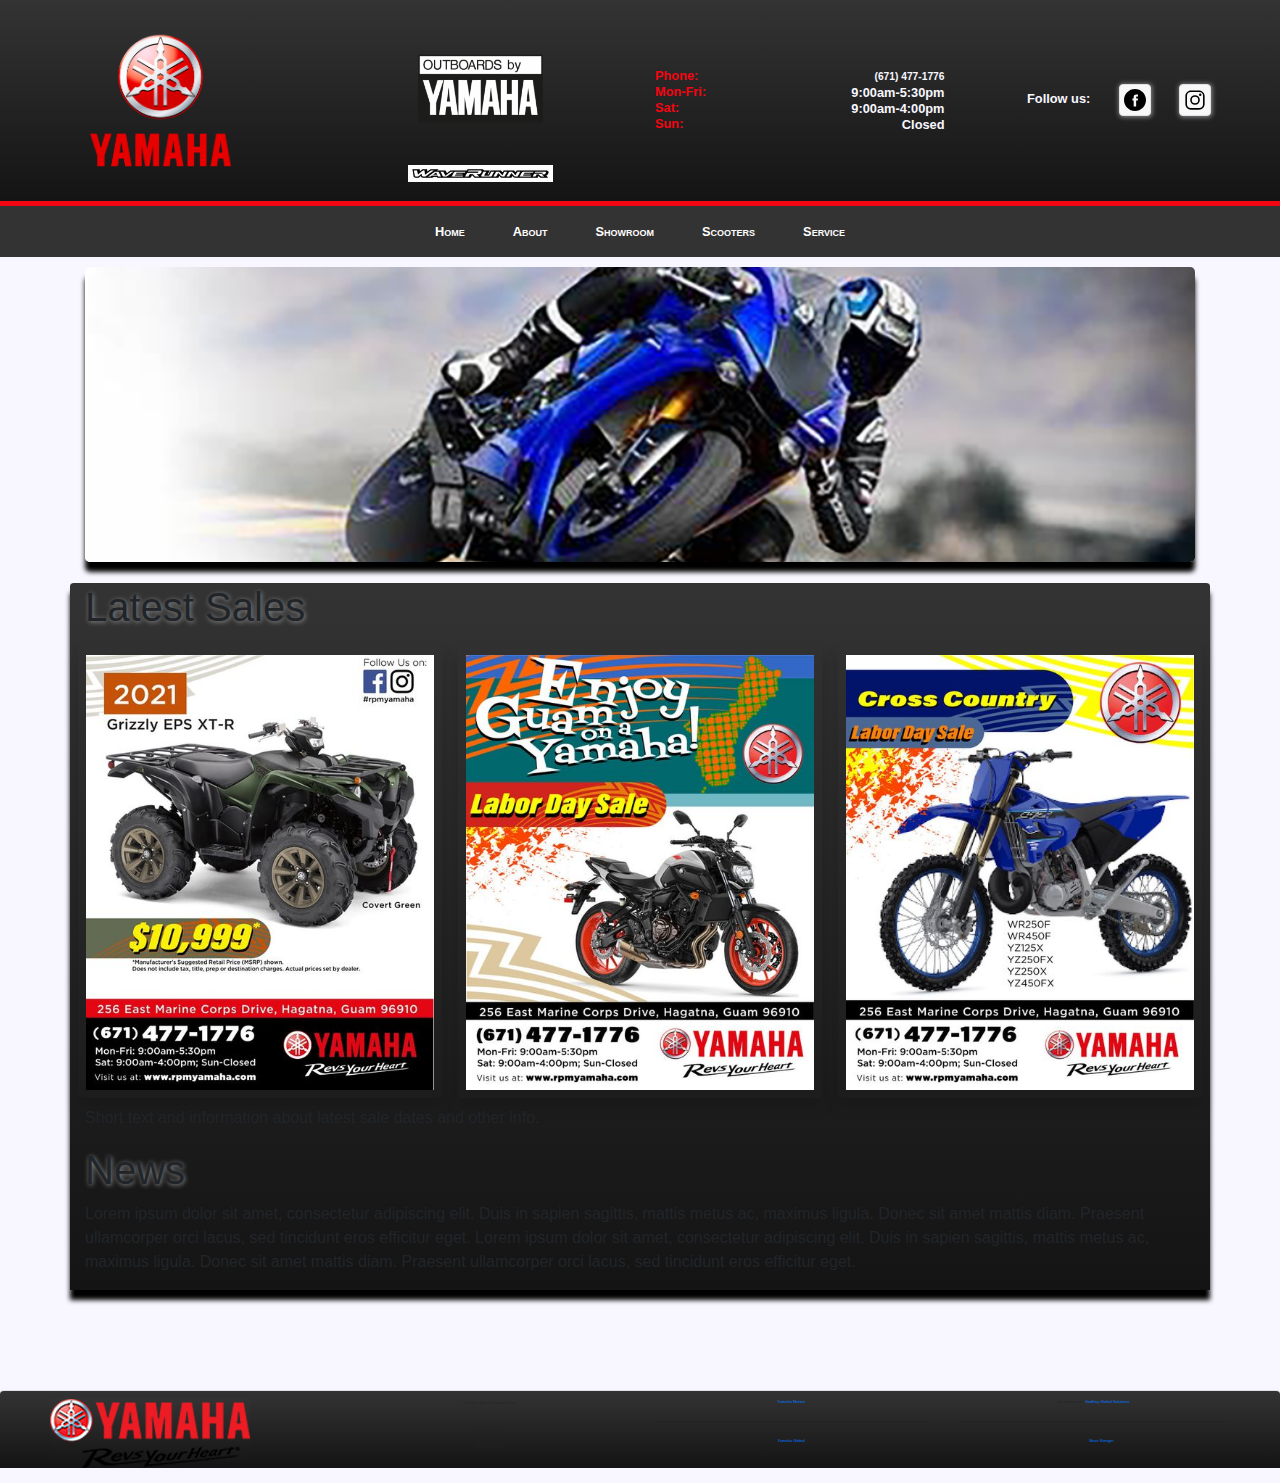
==== commit 82c78313: "Updated navigation to match customer req (dark styles)" ====
--- a/index.html
+++ b/index.html
@@ -26,13 +26,55 @@
 
 <!-- Menu/Navbar/Header  Standard BS navbar w/ hamburger menu when in mobile view.  
     Color override to match site color scheme -->
-    <nav class="navbar navbar-light navbar-expand-lg lightmainbg" role="navigation">
+    <div class="row lightmainbg p-3 header">
+        <div class="col-lg-3 col-sm-12 my-auto text-center">
+            <img src="img/logos/Logo-Yamaha.png" class="img-fluid nav-img" alt="Yamaha logo image">
+        </div>
+        <div class="col-lg-3 col-sm-6 my-auto text-center">
+            <div class="row">
+                <div class="col-lg-12 col-sm-6">
+                    <img src="img/logos/outboard.png" class="img-fluid nav-img" alt="Yamaha logo image">
+                </div>
+            </div>
+            <div class="row">
+                <div class="col-lg-12 col-sm-6">
+                    <img src="img/logos/waverunner.jpg" class="img-fluid nav-img" alt="Yamaha logo image">
+                </div>
+            </div>
+        </div>
+        <div class="col-lg-3 col-sm-6 my-auto pt-3 navbartext">
+            <div class="row">
+                <div class="col-6 text-left">
+                    <p class="navbold-text">Phone:</p>
+                    <p class="navbold-text">Mon-Fri:</p>
+                    <p class="navbold-text">Sat:</p>
+                    <p class="navbold-text">Sun:</p>
+                </div>
+                <div class="col-6 text-right">
+                    <p><a href="tel:6714771776" class="navbartext">(671) 477-1776</a></p>
+                    <p>9:00am-5:30pm</p>
+                    <p>9:00am-4:00pm</p>
+                    <p>Closed</p>
+                </div>
+            </div>
+        </div>
+        <div class="col-lg-3 col-sm-12 my-auto text-center navbartext">
+            Follow us:     
+            <a href="https://www.facebook.com/rpmyamaha/">
+                <img src="img/logos/logo-facebook.svg"
+                class="img-thumbnail img-fluid icon"
+                alt="Yamaha logo image">
+            </a>
+            <a href="https://www.instagram.com/rpmyamaha_guam/">
+                <img src="img/logos/logo-instagram.svg"
+                class="img-thumbnail img-fluid icon"
+                alt="Yamaha logo image">
+            </a>
+        </div>
+    </div>
+    <nav class="navbar navbar-dark navbar-expand-lg lightgreybg" role="navigation">
         <!-- Brand Logo/Home Button left side -->
-        <a href="index.html" class="navbar-brand">
-            <img src="img/logos/blackred-rev.png" 
-            class="img-fluid lightmainbg"
-            alt="Yamaha logo image">
-        </a>
+
         <!-- Hamburger button on right side of menu when in mobile view-->
         <button class="navbar-toggler" type="button" data-toggle="collapse" 
         data-target="#navbarSupportedContent" aria-controls="navbarSupportedContent" 
@@ -40,56 +82,27 @@
             <span class="navbar-toggler-icon"></span>
         </button>
         <!-- Menu items, left side-->
-        <div class="collapse navbar-collapse" id="navbarSupportedContent">
-            <ul class="navbar-nav mr-auto">
+        <div class="collapse navbar-collapse lightgreybg" id="navbarSupportedContent">
+            <ul class="navbar-nav mr-auto mx-auto text-center">
                 <li class="nav-item active">
-                    <a href="about.html" class="nav-link font-weight-bold">About Us</a>
+                    <a href="index.html" class="nav-link font-weight-bold mx-3">Home</a>
+                </li>
+                <li class="nav-item active">
+                    <a href="about.html" class="nav-link font-weight-bold mx-3">About</a>
                 </li>                
                 <li class="nav-item active">
-                    <a href="showroom.html" class="nav-link font-weight-bold">Showroom</a>
+                    <a href="showroom.html" class="nav-link font-weight-bold mx-3">Showroom</a>
                 </li>
                 </li>
                 <li class="nav-item active">
-                    <a href="scooters.html" class="nav-link font-weight-bold">Scooters</a>
+                    <a href="scooters.html" class="nav-link font-weight-bold mx-3">Scooters</a>
                 </li>
                 <li class="nav-item active">
-                    <a href="service.html" class="nav-link font-weight-bold">Service</a>
-                </li>
-            </ul>
-            <!-- Menu item, right side-->
-            <ul class="nav navbar-nav navbar-right">
-                <li class="nav-item active">
-                    <a href="index.html" class="nav-link font-weight-bold" tabindex="1">Home</a>
+                    <a href="service.html" class="nav-link font-weight-bold mx-3">Service</a>
                 </li>
             </ul>
         </div>
     </nav>
-    <!-- Lower nav text and links left side -->
-    <nav class="navbar navbar-light navbar-expand-lg lightmainbg navbartext" role="navigation">
-        <div class="collapse navbar-collapse" id="navbarSupportedContent">
-            <div class="navbar-nav mr-auto  navbartextPadding">
-                    <p>-- Phone: (671) 477-1776 -- </p>
-                    <p>-- Mon-Fri: 9:00am-5:30pm | Sat: 9:00am-4:00pm | Sun: Closed --</p>
-            </div>
-            <!-- Social media links/icons right side-->
-            <ul class="nav navbar-nav navbar-right">
-                <li class="nav-item active">
-                    Follow us:     
-                    <a href="https://www.facebook.com/rpmyamaha/">
-                        <img src="img/logos/logo-facebook.svg"
-                        class="img-thumbnail img-fluid lightmainbg icon"
-                        alt="Yamaha logo image">
-                    </a>
-                    <a href="https://www.instagram.com/rpmyamaha_guam/">
-                        <img src="img/logos/logo-instagram.svg"
-                        class="img-thumbnail img-fluid lightmainbg icon"
-                        alt="Yamaha logo image">
-                    </a>
-                </li>
-            </ul>
-        </div>
-    </nav>
-
 <!-- Jumbotron Banner image -->
 <div class="container">
     <div class="jumbotron jumbotronHome align-self-center mainContent" ></div>
@@ -145,7 +158,7 @@
         <div class="row text-center text-md-left">
             <div class="col-lg-3 col-sm-12 align-self-center">
                 <img src="img/logos/blackred-rev.png" 
-                class="img-fluid lightbodybg"
+                class="img-fluid lightmainbg"
                 alt="Yamaha logo">
             </div>
             <div class="col-lg-3 col-sm-12 align-self-center text-center">
--- a/assets/css/style.css
+++ b/assets/css/style.css
@@ -10,7 +10,12 @@
 }
 
 .lightmainbg {
-    background-color: #FFFFFF;
+    /* background-color: #FFFFFF; */
+    background: linear-gradient(to top, #141414, #333333 99%);
+}
+
+.lightgreybg {
+    background-color: #333333;
 }
 
 .lightredtext {
@@ -19,38 +24,35 @@
 
 /* Nav styles */
 /* ------------------------------------------------ */
-.dropdown-menu {
-    background-color: transparent;
-}
-
-.nav-pills .nav-link, .nav-pills .show > .nav-link {
-    background-color: #F30611;
-    color: white;
-    margin-bottom: 4px;
-    font-size: 75%;
-    box-shadow: .5px .5px 5px #909090;
-}
-
-.nav-pills .nav-link, .dropdown-item .show > .nav-link {
-    background-color: blue;
-    color: white;
-    margin-bottom: 4px;
-    font-size: 75%;
-    box-shadow: .5px .5px 5px #909090;
-}
 
 .motoLink {
     margin-left: 7%;
 }
 
-.floatingNav {
-    color: black;
-    line-height: .5em;
-}
 /* Header styles */
 /* ------------------------------------------------ */
 .navbartext {
-    font-size: .25em;
+    font-family: Impact, Haettenschweiler, 'Arial Narrow Bold', sans-serif;
+    font-weight: bold;
+    font-size: .8em;
+    color: #F8F7FF;
+    line-height: 0;
+}
+
+.nav-item {
+    font-family: Arial, Helvetica, sans-serif;
+    font-variant: small-caps;
+    font-size: .8em;
+    font-stretch: extra-expanded;
+}
+
+.header {
+    border-bottom: 5px solid #F30611;
+}
+
+.navbold-text {
+    font-weight: bolder;
+    color: #F30611;
 }
 
 .navbartextPadding {
@@ -63,6 +65,12 @@
     width: 2rem;
     margin-left: 25px;
     box-shadow: .5px .5px 5px #909090;
+    background-color: #f8f8f8;
+}
+
+.nav-img {
+    height: auto;
+    max-width: 50%;
 }
 
 nav a:hover {
@@ -110,13 +118,21 @@
 }
 
 /* Showroom images */
-.showroom-info {
+#showroom-price {
     height: 400px;
-    width: 600px;
+    width: 500px;
 }
-.showroom-image {
+#showroom-image {
     height: 400px;
-    width: 600px;
+    width: 500px;
+}
+#scooter-image {
+    height: 400px;
+    width: 500px;
+}
+#scooter-price {
+    height: 400px;
+    width: 500px;
 }
 /*Footer styles */
 /* ------------------------------------------------ */
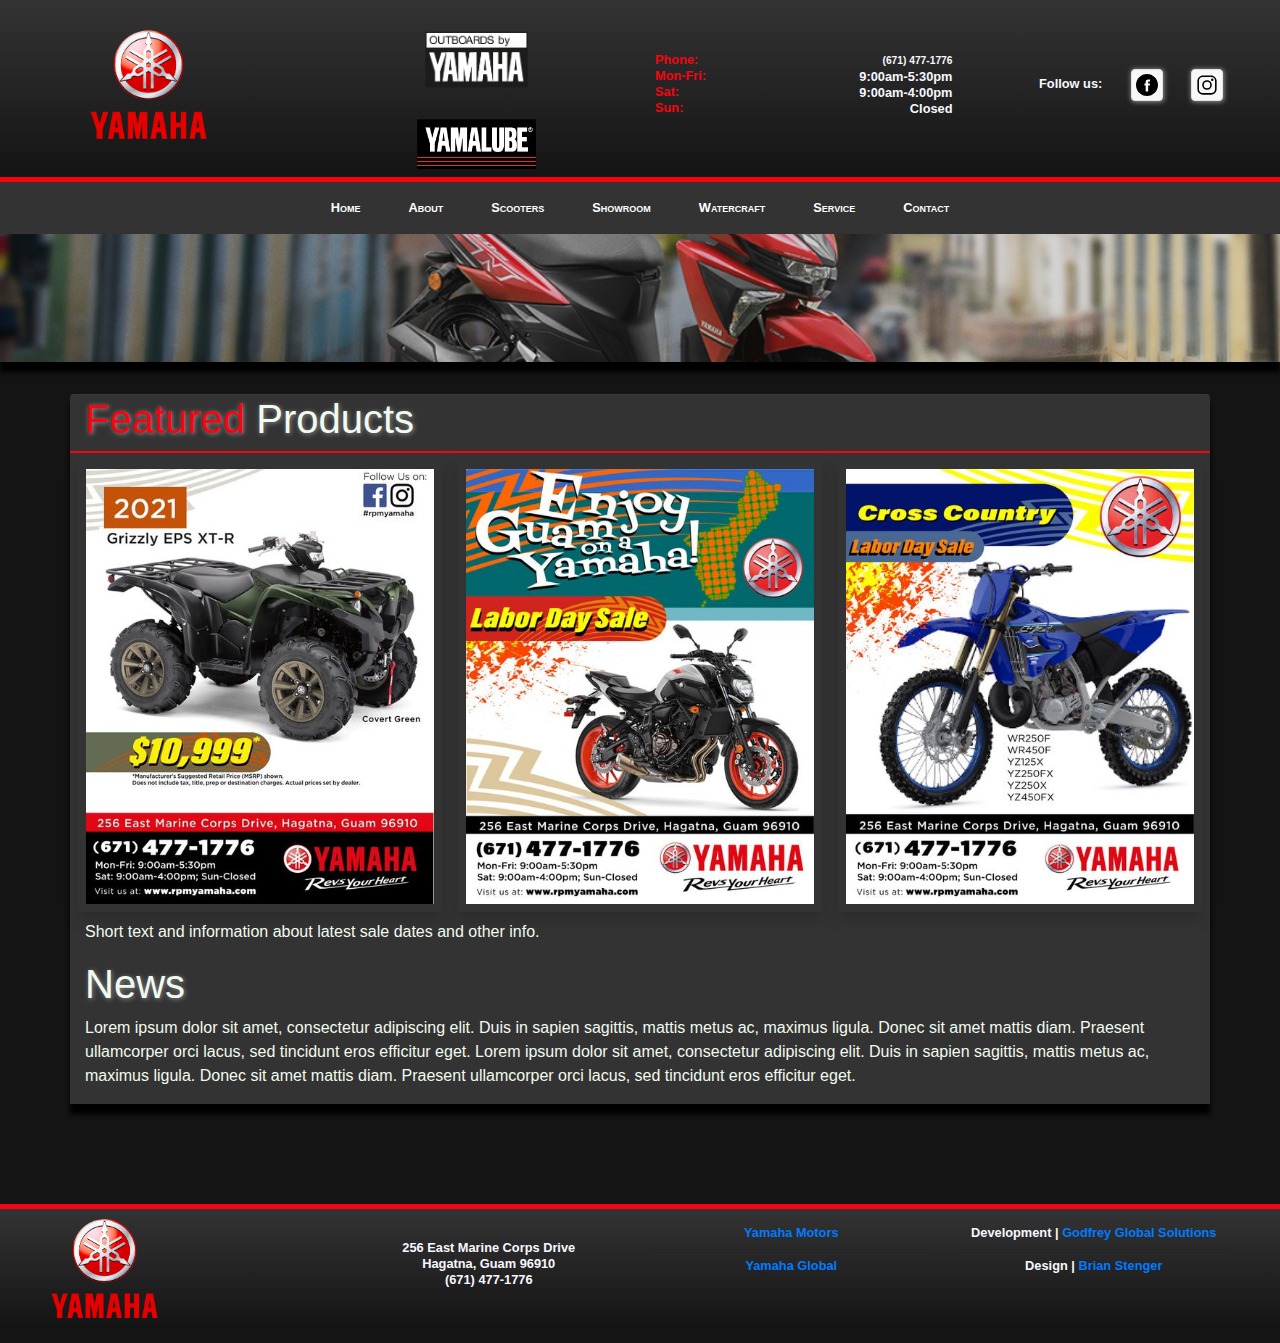
==== commit 433d6a51: "Updated all stylings to new customer requests. Added contact page and watercraft page." ====
--- a/index.html
+++ b/index.html
@@ -22,23 +22,23 @@
 
 <!-- Body -->
 
-<body class="lightbodybg">
+<body class="darkbodybg">
 
 <!-- Menu/Navbar/Header  Standard BS navbar w/ hamburger menu when in mobile view.  
     Color override to match site color scheme -->
-    <div class="row lightmainbg p-3 header">
+    <div class="row darkmainbg pb-2 header">
         <div class="col-lg-3 col-sm-12 my-auto text-center">
-            <img src="img/logos/Logo-Yamaha.png" class="img-fluid nav-img" alt="Yamaha logo image">
+            <img src="img/logos/Logo-Yamaha.png" class="img-fluid nav-img" alt="Yamaha logo">
         </div>
         <div class="col-lg-3 col-sm-6 my-auto text-center">
             <div class="row">
                 <div class="col-lg-12 col-sm-6">
-                    <img src="img/logos/outboard.png" class="img-fluid nav-img" alt="Yamaha logo image">
+                    <img src="img/logos/outboard.png" class="img-fluid nav-img" alt="Yamaha outboards logo">
                 </div>
             </div>
             <div class="row">
                 <div class="col-lg-12 col-sm-6">
-                    <img src="img/logos/waverunner.jpg" class="img-fluid nav-img" alt="Yamaha logo image">
+                    <img src="img/logos/yama-lube.png" class="img-fluid nav-img lightmainbg" alt="Yamalube logo">
                 </div>
             </div>
         </div>
@@ -72,7 +72,7 @@
             </a>
         </div>
     </div>
-    <nav class="navbar navbar-dark navbar-expand-lg lightgreybg" role="navigation">
+    <nav class="navbar navbar-dark navbar-expand-lg darkgreybg" role="navigation">
         <!-- Brand Logo/Home Button left side -->
 
         <!-- Hamburger button on right side of menu when in mobile view-->
@@ -82,7 +82,7 @@
             <span class="navbar-toggler-icon"></span>
         </button>
         <!-- Menu items, left side-->
-        <div class="collapse navbar-collapse lightgreybg" id="navbarSupportedContent">
+        <div class="collapse navbar-collapse darkgreybg" id="navbarSupportedContent">
             <ul class="navbar-nav mr-auto mx-auto text-center">
                 <li class="nav-item active">
                     <a href="index.html" class="nav-link font-weight-bold mx-3">Home</a>
@@ -91,28 +91,35 @@
                     <a href="about.html" class="nav-link font-weight-bold mx-3">About</a>
                 </li>                
                 <li class="nav-item active">
+                    <a href="scooters.html" class="nav-link font-weight-bold mx-3">Scooters</a>
+                </li>
+                </li>
+                <li class="nav-item active">
                     <a href="showroom.html" class="nav-link font-weight-bold mx-3">Showroom</a>
                 </li>
-                </li>
-                <li class="nav-item active">
-                    <a href="scooters.html" class="nav-link font-weight-bold mx-3">Scooters</a>
+                <li class="nav-item active">
+                    <a href="watercraft.html" class="nav-link font-weight-bold mx-3">Watercraft</a>
                 </li>
                 <li class="nav-item active">
                     <a href="service.html" class="nav-link font-weight-bold mx-3">Service</a>
+                </li>
+                <li class="nav-item active">
+                    <a href="contact.html" class="nav-link font-weight-bold mx-3">Contact</a>
                 </li>
             </ul>
         </div>
     </nav>
 <!-- Jumbotron Banner image -->
-<div class="container">
-    <div class="jumbotron jumbotronHome align-self-center mainContent" ></div>
-</div>
+    <div class="jumbotron jumbotron-fluid darkgreybg mainContent">
+            <img src="img/banners/tempban3.png" class="img-fluid jumbotron-bg" alt="Action banner">
+    </div>
+
 
 <!--Body.  First section is the sales images -->
-<div class="container lightmainbg border-top border-light rounded-top mainContent">
-    <div class="row">
-        <div class="col-lg-12">
-            <h1>Latest Sales</h1>
+<div class="container darkgreybg border-top border-dark rounded-top mainContent">
+    <div class="row">
+        <div class="col-lg-12 main-header">
+            <h1><span class="yamahaRed">Featured</span> Products</h1>
         </div>
     </div>
     <div class="row">
@@ -154,11 +161,11 @@
 </div>
 
 <!-- Footer - 3 columns with left taking up 1/2 the width of the body.  Left side is logo/info right side is links-->
-<footer class="page-footer pt-2 darkblackbg border-top rounded-top lightmainbg">
+<footer class="page-footer pt-2 navbartext darkmainbg">
         <div class="row text-center text-md-left">
-            <div class="col-lg-3 col-sm-12 align-self-center">
-                <img src="img/logos/blackred-rev.png" 
-                class="img-fluid lightmainbg"
+            <div class="col-lg-3 col-sm-12 align-self-center pb-2">
+                <img src="img/logos/Logo-Yamaha.png" 
+                class="img-fluid nav-img"
                 alt="Yamaha logo">
             </div>
             <div class="col-lg-3 col-sm-12 align-self-center text-center">
@@ -166,12 +173,12 @@
                 <p>Hagatna, Guam 96910</p>
                 <p>(671) 477-1776</p>
             </div>
-            <div class="col-lg-3 col-sm-12 text-center">
+            <div class="col-lg-3 col-sm-12 text-center pt-3">
                     <a href="https://www.yamahamotorsports.com/">Yamaha Motors</a>
                     <hr>
                     <a href="https://global.yamaha-motor.com/business/">Yamaha Global</a>
             </div>
-            <div class="col-lg-3 col-sm-12 text-center">
+            <div class="col-lg-3 col-sm-12 text-center pt-3">
                     <p>Development  |  <a href="https://godfreyglobal.tech">Godfrey Global Solutions</a></p>
                     <hr>
                     <p>Design  |  <a href="#">Brian Stenger</a></p>
--- a/assets/css/style.css
+++ b/assets/css/style.css
@@ -5,16 +5,16 @@
     color: #F30611;
 }
 
-.lightbodybg {
-    background-color: #F8F7FF;
+.darkbodybg {
+    background-color: #141414;
 }
 
-.lightmainbg {
+.darkmainbg {
     /* background-color: #FFFFFF; */
     background: linear-gradient(to top, #141414, #333333 99%);
 }
 
-.lightgreybg {
+.darkgreybg {
     background-color: #333333;
 }
 
@@ -70,7 +70,7 @@
 
 .nav-img {
     height: auto;
-    max-width: 50%;
+    max-width: 40%;
 }
 
 nav a:hover {
@@ -80,57 +80,31 @@
 
 /* Banner styles */
 /* ------------------------------------------------ */
+
 .jumbotron {
-    height: 295px;
-    margin-bottom: 20px;
-    margin-top: 10px;
-   }
-
-.jumbotronHome {
-    background: url(../../img/banners/tempban2.png) center no-repeat;
-    background-size: cover;
+  position: relative;
+  overflow: hidden;
+  background-color:#333333;
 }
-
-.jumbotronAbout {
-    background: url(../../img/banners/oceanBanner.png) center no-repeat;
-    background-size: cover;
-}
-
-.jumbotronShowroom {
-    background: url(../../img/banners/tempban3.png) center no-repeat;
-    background-size: cover;
-}
-
-.jumbotronScooters {
-    background: url(../../img/banners/tempban4.png) center no-repeat;
-    background-size: cover;
-}
-
-.jumbotronService {
-    background: url(../../img/banners/oceanBanner.png) center no-repeat;
-    background-size: cover;
+.jumbotron-bg {
+  position: absolute;
+  z-index: 1;
+  top: 0;
+  width:100%;
+  height:100%;
+  object-fit: cover;
+  opacity:0.8;
 }
 
 /* Body styles */
 /* ------------------------------------------------ */
 .mainContent {
     box-shadow: 0 10px 5px #000000;
+    color: #F1FAEE;
 }
 
-/* Showroom images */
-#showroom-price {
-    height: 400px;
-    width: 500px;
-}
-#showroom-image {
-    height: 400px;
-    width: 500px;
-}
-#scooter-image {
-    height: 400px;
-    width: 500px;
-}
-#scooter-price {
+/* Showroom/Scooter/Watercraft images */
+.viewport-image{
     height: 400px;
     width: 500px;
 }
@@ -142,12 +116,18 @@
     padding-right: 50px;
     margin-top: 100px;
     margin-bottom: 15px;
+    border-top: 5px solid #F30611;
 }
 
 /* Misc styles */
 
 h1 {
+    color: #F1FAEE;
     text-shadow: #909090 1px 1px 5px;
+}
+
+.main-header {
+    border-bottom: 2px solid #F30611;
 }
 
 
